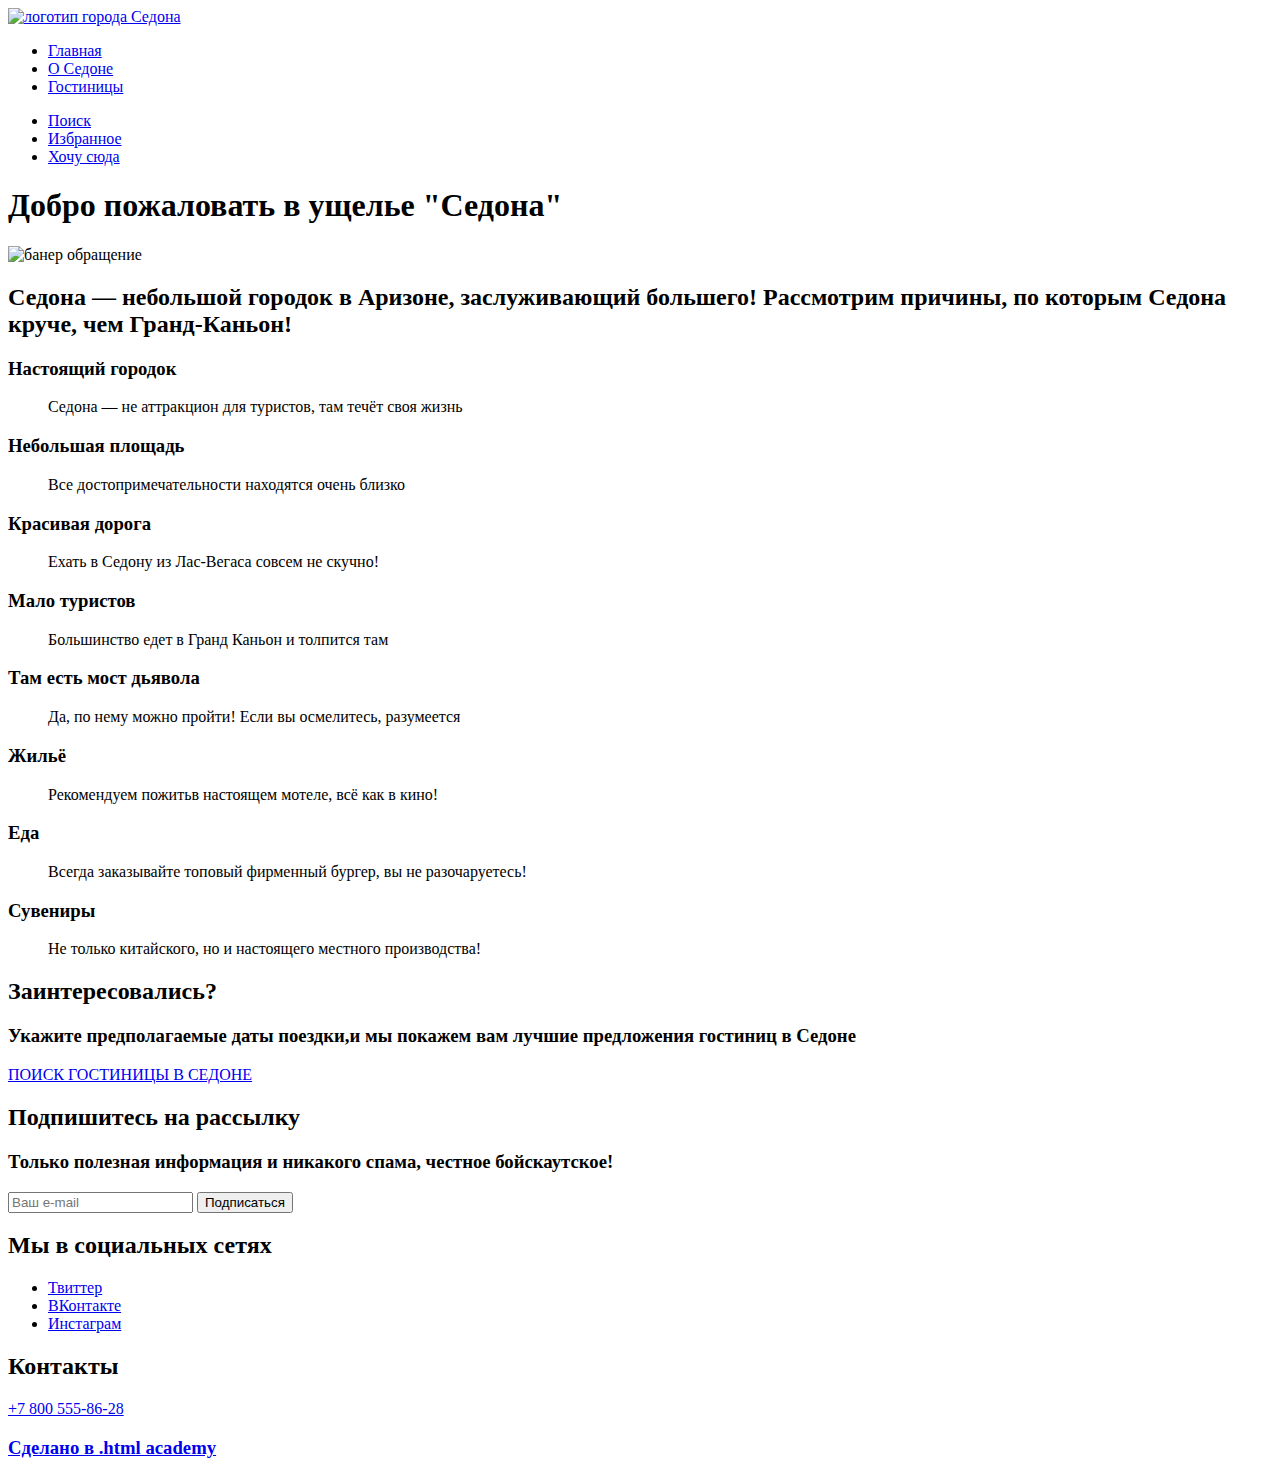
==== 2/index.html @ ec4e13c4 ":heavy_check_mark: Сборка #2" ====
<!DOCTYPE html>
<html lang="ru">

  <head>
    <meta charset="utf-8">
    <title>HTML Academy: Седона</title>
    <base href="https://htmlacademy-htmlcss.github.io/2182435-sedona-35/2/">
</head>

  <body>
    <header class="page-header">
      <nav class="navigation">
        <a class="navigation-logo" href="index.html"><img class="page-header-logo" src=""
            alt="логотип города Седона"></a>

        <ul class="navigation-list">
          <li class="navigation-item"><a class="navigation-link" href="index.html">Главная</a></li>
          <li class="navigation-item"><a class="navigation-link" href="#">О Седоне</a></li>
          <li class="navigation-item"><a class="navigation-link" href="hotels.html">Гостиницы</a></li>
        </ul>

        <ul class="navigation-user">
          <li class="navigation-item"><a class="navigation-link" href="#"><span class="visually-hidden">Поиск</span></a>
          </li>
          <li class="navigation-item"><a class="navigation-link" href="#"><span
                class="visually-hidden">Избранное</span></a></li>
          <li class="navigation-item"><a class="navigation-link" href="#">Хочу сюда</a></li>
        </ul>

      </nav>
    </header>


    <main class="main-index">
      <h1 class="visually-hidden">Добро пожаловать в ущелье "Седона"</h1>
      <img class="text" src="#" alt="банер обращение">
      <section class="advantages">
        <h2 class="advantages-description">Седона — небольшой городок в Аризоне, заслуживающий большего! <b>Рассмотрим
            причины, по которым Седона круче, чем Гранд-Каньон!</b></h2>

        <dl class="advantages-item">
          <dt class="1">
            <h3>Настоящий городок</h3>
          </dt>
          <dd class="1">Седона — не аттракцион для туристов, там течёт своя жизнь</dd>
          <dt class="2">
            <h3>Небольшая площадь</h3>
          </dt>
          <dd class="2">Все достопримечательности находятся очень близко</dd>
          <dt class="3">
            <h3>Красивая дорога</h3>
          </dt>
          <dd class="3">Ехать в Седону из Лас-Вегаса совсем не скучно!</dd>
          <dt class="4">
            <h3>Мало туристов</h3>
          </dt>
          <dd class="4">Большинство едет в Гранд Каньон и толпится там</dd>
          <dt class="5">
            <h3>Там есть мост дьявола</h3>
          </dt>
          <dd class="5">Да, по нему можно пройти! Если вы осмелитесь, разумеется</dd>
        </dl>

        <dl class="dvantages-item-icon">
          <dt class="5">
            <h3>Жильё</h3>
          </dt>
          <dd class="5">Рекомендуем пожитьв настоящем мотеле, всё как в кино!</dd>
          <dt class="5">
            <h3>Еда</h3>
          </dt>
          <dd class="5">Всегда заказывайте топовый фирменный бургер, вы не разочаруетесь!</dd>
          <dt class="5">
            <h3>Сувениры</h3>
          </dt>
          <dd class="5">Не только китайского, но и настоящего местного производства!</dd>

        </dl>
      </section>
      <section class="HOTEL SEARCH">
        <h2>Заинтересовались?<h3>Укажите предполагаемые даты поездки,и мы покажем вам лучшие предложения гостиниц в
            Седоне</h3>
        </h2>
        <a class="button HOTEL SEARCH" href="#">ПОИСК ГОСТИНИЦЫ В CЕДОНЕ</a>
      </section>

    </main>
    <footer class="page-footer">

      <section class="newsletter">
        <h2 class="page-footer-title">Подпишитесь на рассылку<h3>Только полезная информация и никакого спама, честное
            бойскаутское!</h3>
        </h2>
        <form class="newsletter-form" action="https://echo.htmlacademy.ru/" method="post">
          <input class="field" placeholder="Ваш e-mail" type="email" name="newsletter-email"
            id="newsletter-email" required>
          <button class="button newsletter-button" type="submit">Подписаться</button>
        </form>
      </section>

      <section class="footer-social">
        <h2 class="visually-hidden">Мы в социальных сетях</h2>
        <ul class="footer-social-list">
          <li class="footer-social-item">
            <a class="button-tvit" href="#">
              <span class="visually-hidden">Твиттер</span>
            </a>
          </li>
          <li class="footer-social-item">
            <a class="button-vk" href="#">
              <span class="visually-hidden">ВКонтакте</span>
            </a>
          </li>
          <li class="footer-social-item">
            <a class="button-inst" href="#">
              <span class="visually-hidden">Инстаграм</span>
            </a>
          </li>
        </ul>
      </section>

      <section class="footer-contacts">
        <h2 class="visually-hidden">Контакты</h2>
        <a class="footer-contacts-phone" href="tel:+78005558628">+7 800 555-86-28</a>
        <a class="made-in" href="https://htmlacademy.ru/"><h3 class="visually-hidden">Сделано в .html academy</h3></a>
      </section>

    </footer>
  </body>

</html>
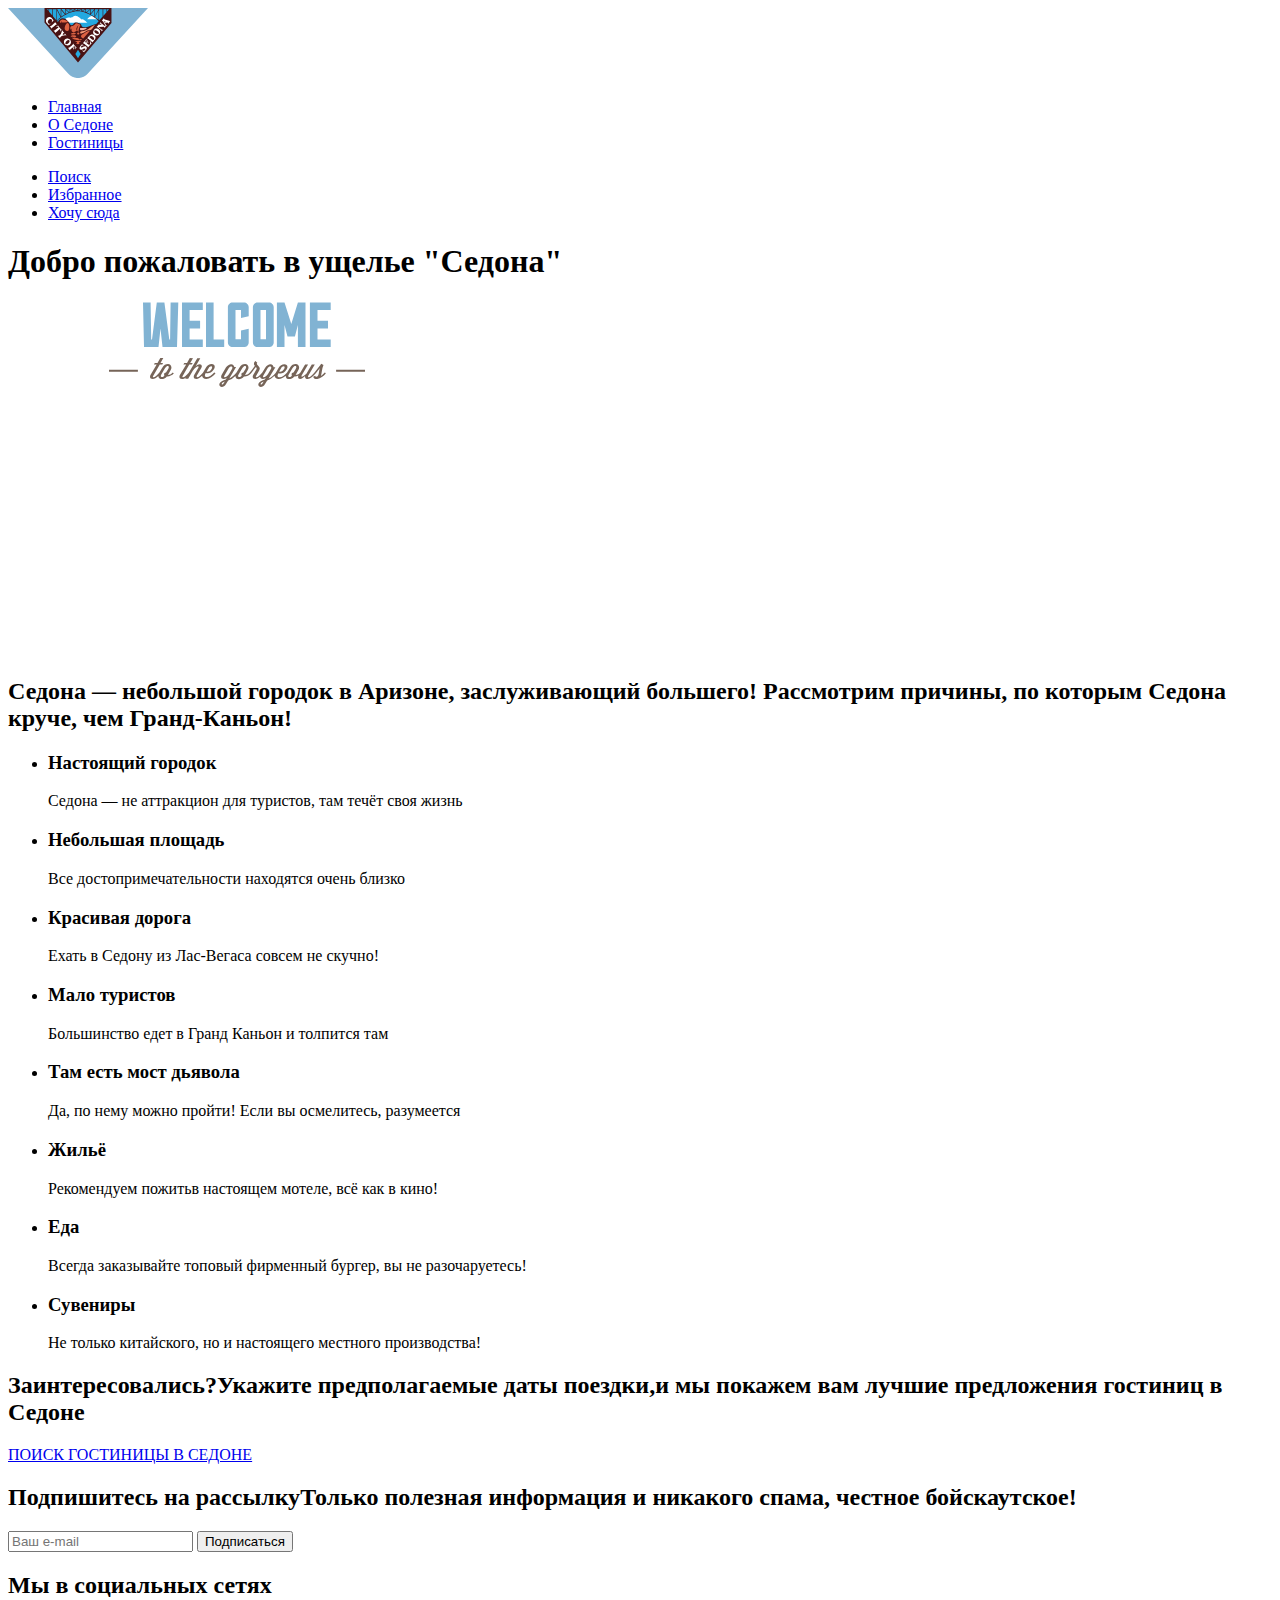
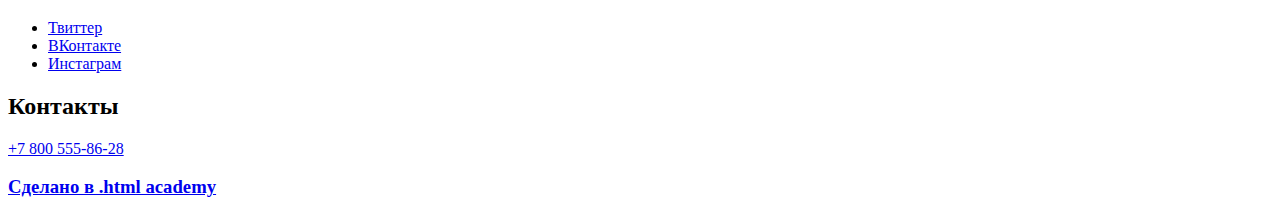
==== commit 9f56314e: ":heavy_check_mark: Сборка #2" ====
--- a/2/index.html
+++ b/2/index.html
@@ -1,103 +1,84 @@
 <!DOCTYPE html>
 <html lang="ru">
-
   <head>
     <meta charset="utf-8">
     <title>HTML Academy: Седона</title>
     <base href="https://htmlacademy-htmlcss.github.io/2182435-sedona-35/2/">
 </head>
-
   <body>
     <header class="page-header">
       <nav class="navigation">
-        <a class="navigation-logo" href="index.html"><img class="page-header-logo" src=""
-            alt="логотип города Седона"></a>
-
+        <a class="navigation-logo" href="index.html"><img class="page-header-logo" src="images/logo-sedona.svg" alt="логотип города Седона"></a>
         <ul class="navigation-list">
           <li class="navigation-item"><a class="navigation-link" href="index.html">Главная</a></li>
           <li class="navigation-item"><a class="navigation-link" href="#">О Седоне</a></li>
           <li class="navigation-item"><a class="navigation-link" href="hotels.html">Гостиницы</a></li>
         </ul>
-
         <ul class="navigation-user">
-          <li class="navigation-item"><a class="navigation-link" href="#"><span class="visually-hidden">Поиск</span></a>
-          </li>
-          <li class="navigation-item"><a class="navigation-link" href="#"><span
-                class="visually-hidden">Избранное</span></a></li>
+          <li class="navigation-item"><a class="navigation-link" href="#"><span class="visually-hidden">Поиск</span></a></li>
+          <li class="navigation-item"><a class="navigation-link" href="#"><span class="visually-hidden">Избранное</span></a></li>
           <li class="navigation-item"><a class="navigation-link" href="#">Хочу сюда</a></li>
         </ul>
-
       </nav>
     </header>
-
-
     <main class="main-index">
-      <h1 class="visually-hidden">Добро пожаловать в ущелье "Седона"</h1>
-      <img class="text" src="#" alt="банер обращение">
+      <section class="Hiro">
+        <h1 class="visually-hidden">Добро пожаловать в ущелье "Седона"</h1>
+        <img class="Hiro-text" src="images/Hero.svg" alt="welcome to the gorgeous sedona, because the grand canion sucks">
+      </section>
       <section class="advantages">
-        <h2 class="advantages-description">Седона — небольшой городок в Аризоне, заслуживающий большего! <b>Рассмотрим
-            причины, по которым Седона круче, чем Гранд-Каньон!</b></h2>
-
-        <dl class="advantages-item">
-          <dt class="1">
-            <h3>Настоящий городок</h3>
-          </dt>
-          <dd class="1">Седона — не аттракцион для туристов, там течёт своя жизнь</dd>
-          <dt class="2">
-            <h3>Небольшая площадь</h3>
-          </dt>
-          <dd class="2">Все достопримечательности находятся очень близко</dd>
-          <dt class="3">
-            <h3>Красивая дорога</h3>
-          </dt>
-          <dd class="3">Ехать в Седону из Лас-Вегаса совсем не скучно!</dd>
-          <dt class="4">
-            <h3>Мало туристов</h3>
-          </dt>
-          <dd class="4">Большинство едет в Гранд Каньон и толпится там</dd>
-          <dt class="5">
-            <h3>Там есть мост дьявола</h3>
-          </dt>
-          <dd class="5">Да, по нему можно пройти! Если вы осмелитесь, разумеется</dd>
-        </dl>
-
-        <dl class="dvantages-item-icon">
-          <dt class="5">
-            <h3>Жильё</h3>
-          </dt>
-          <dd class="5">Рекомендуем пожитьв настоящем мотеле, всё как в кино!</dd>
-          <dt class="5">
-            <h3>Еда</h3>
-          </dt>
-          <dd class="5">Всегда заказывайте топовый фирменный бургер, вы не разочаруетесь!</dd>
-          <dt class="5">
-            <h3>Сувениры</h3>
-          </dt>
-          <dd class="5">Не только китайского, но и настоящего местного производства!</dd>
-
-        </dl>
+        <h2 class="advantages-description">Седона — небольшой городок в Аризоне, заслуживающий большего! <b>Рассмотрим причины, по которым Седона круче, чем Гранд-Каньон!</b></h2>
+        <ul class="advantages-item">
+          <li class="advantages-1">
+            <h3 class="advantages-title">Настоящий городок</h3>
+            <p class="advantages-description">Седона — не аттракцион для туристов, там течёт своя жизнь</p>
+          </li>
+          <li class="advantages-2">
+            <h3 class="advantages-title">Небольшая площадь</h3>
+            <p class="advantages-description">Все достопримечательности находятся очень близко</p>
+          </li>
+          <li class="advantages-3">
+            <h3 class="advantages-title">Красивая дорога</h3>
+            <p class="advantages-description">Ехать в Седону из Лас-Вегаса совсем не скучно!</p>
+          </li>
+          <li class="advantages-4">
+            <h3 class="advantages-title">Мало туристов</h3>
+            <p class="advantages-description">Большинство едет в Гранд Каньон и толпится там</p>
+          </li>
+          <li class="advantages-5">
+            <h3 class="advantages-title">Там есть мост дьявола</h3>
+            <p class="advantages-description">Да, по нему можно пройти! Если вы осмелитесь, разумеется</p>
+          </li>
+          <li class="advantages-6">
+            <h3 class="advantages-title">Жильё</h3>
+            <p class="advantages-description">Рекомендуем пожитьв настоящем мотеле, всё как в кино!</p>
+          </li>
+          <li class="advantages-7">
+            <h3 class="advantages-title">Еда</h3>
+            <p class="advantages-description">Всегда заказывайте топовый фирменный бургер, вы не разочаруетесь!</p>
+          </li>
+          <li class="advantages-8">
+            <h3 class="advantages-title">Сувениры</h3>
+            <p class="advantages-description">Не только китайского, но и настоящего местного производства!</p>
+          </li>
+        </ul>
       </section>
-      <section class="HOTEL SEARCH">
-        <h2>Заинтересовались?<h3>Укажите предполагаемые даты поездки,и мы покажем вам лучшие предложения гостиниц в
-            Седоне</h3>
-        </h2>
-        <a class="button HOTEL SEARCH" href="#">ПОИСК ГОСТИНИЦЫ В CЕДОНЕ</a>
+      <section class="hotel search">
+        <h2 class="advantages-description">Заинтересовались?<b>Укажите предполагаемые даты поездки,и мы покажем вам
+            лучшие предложения гостиниц в Седоне</b></h2>
+        <a class="button hotel search" href="#">ПОИСК ГОСТИНИЦЫ В CЕДОНЕ</a>
       </section>
-
     </main>
     <footer class="page-footer">
-
       <section class="newsletter">
-        <h2 class="page-footer-title">Подпишитесь на рассылку<h3>Только полезная информация и никакого спама, честное
-            бойскаутское!</h3>
-        </h2>
+        <h2 class="page-footer-title">Подпишитесь на рассылку<b>Только полезная информация и никакого спама, честное
+            бойскаутское!</b></h2>
         <form class="newsletter-form" action="https://echo.htmlacademy.ru/" method="post">
-          <input class="field" placeholder="Ваш e-mail" type="email" name="newsletter-email"
-            id="newsletter-email" required>
+          <input class="field" placeholder="Ваш e-mail" type="email" name="newsletter-email" id="newsletter-email"
+            required>
           <button class="button newsletter-button" type="submit">Подписаться</button>
         </form>
       </section>
-
       <section class="footer-social">
         <h2 class="visually-hidden">Мы в социальных сетях</h2>
         <ul class="footer-social-list">
@@ -118,14 +99,13 @@
           </li>
         </ul>
       </section>
-
       <section class="footer-contacts">
         <h2 class="visually-hidden">Контакты</h2>
         <a class="footer-contacts-phone" href="tel:+78005558628">+7 800 555-86-28</a>
-        <a class="made-in" href="https://htmlacademy.ru/"><h3 class="visually-hidden">Сделано в .html academy</h3></a>
+        <a class="made-in" href="https://htmlacademy.ru/">
+          <h3 class="visually-hidden">Сделано в .html academy</h3>
+        </a>
       </section>
-
     </footer>
   </body>
-
 </html>
